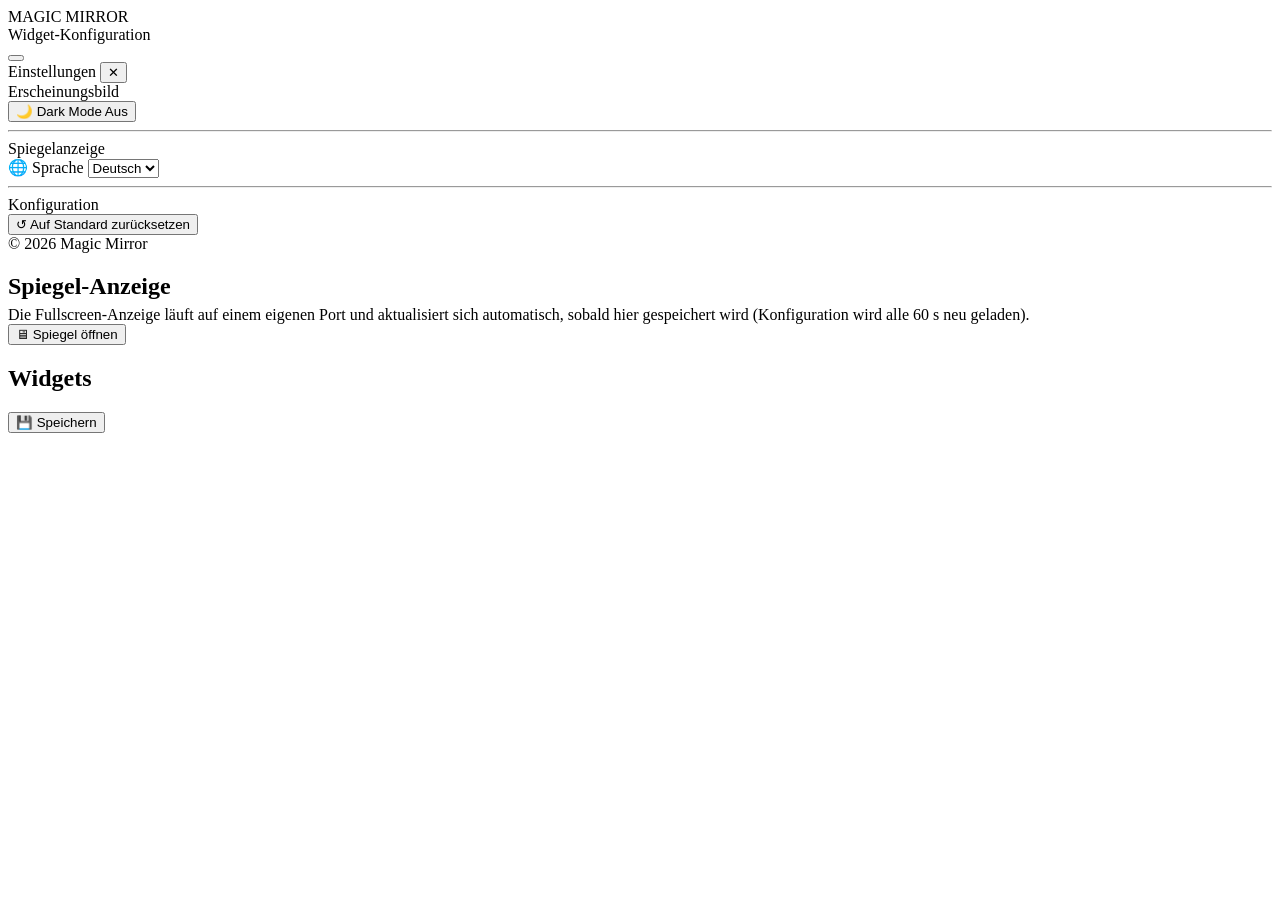
==== static/admin/index.html @ 96c1e70f "Initial commit: Magic Mirror dashboard with 15 widgets, 4x4 grid, DE/EN i18n" ====
<!DOCTYPE html>
<html lang="de">

<head>
    <meta charset="UTF-8" />
    <meta name="viewport" content="width=device-width, initial-scale=1.0" />
    <title>Magic Mirror</title>
    <script>
        (() => {
            const theme = localStorage.getItem('oxinonTheme') || 'dark';
            document.documentElement.dataset.theme = theme;
        })();
    </script>
    <link rel="stylesheet" href="/static/style.css?v=__ASSET_VERSION__">
    <link rel="stylesheet" href="/static/admin-extra.css?v=__ASSET_VERSION__">
    <meta name="robots" content="noindex, nofollow">
</head>

<body>
    <div class="page-fade"></div>

    <header class="brand">
        <div class="brand-text">
            <div class="title">MAGIC MIRROR</div>
            <div class="domain" id="txtSubtitle">Widget-Konfiguration</div>
        </div>
        <button type="button" class="menu-btn" id="menuBtn" aria-label="Menü öffnen" onclick="toggleSettingsPanel()">
            <span class="menu-icon">
                <span></span><span></span><span></span>
            </span>
        </button>
    </header>

    <div class="settings-overlay" id="settingsOverlay" onclick="closeSettingsPanel()"></div>
    <div class="settings-panel" id="settingsPanel">
        <div class="settings-header">
            <span id="txtSettingsHeader">Einstellungen</span>
            <button class="settings-close" onclick="closeSettingsPanel()">✕</button>
        </div>
        <div class="settings-body">
            <div class="settings-section-label" id="txtAppearanceLabel">Erscheinungsbild</div>
            <button type="button" class="settings-row" id="darkModeBtn" onclick="toggleDarkMode()">
                <span class="settings-row-icon" id="themeIcon">🌙</span>
                <span class="settings-row-text" id="txtDarkMode">Dark Mode</span>
                <span class="settings-row-badge" id="themeStateLabel">Aus</span>
            </button>
            <hr class="settings-divider">
            <div class="settings-section-label" id="txtMirrorSectionLabel">Spiegelanzeige</div>
            <div class="settings-row settings-row-static">
                <span class="settings-row-icon">🌐</span>
                <span class="settings-row-text" id="txtLanguageLabel">Sprache</span>
                <select id="mirrorLanguageSelect" class="settings-row-select" onchange="changeMirrorLanguage(this.value)">
                    <option value="de">Deutsch</option>
                    <option value="en">English</option>
                </select>
            </div>
            <hr class="settings-divider">
            <div class="settings-section-label" id="txtConfigSectionLabel">Konfiguration</div>
            <button type="button" class="settings-row" onclick="resetConfig()">
                <span class="settings-row-icon">↺</span>
                <span class="settings-row-text" id="txtResetDefaults">Auf Standard zurücksetzen</span>
            </button>
        </div>
        <div class="settings-footer">&copy; 2026 Magic Mirror</div>
    </div>

    <main class="container">
        <div class="card mm-preview-card" style="margin-bottom:20px;">
            <div>
                <h2 style="margin-bottom:6px;" id="txtPreviewHeading">Spiegel-Anzeige</h2>
                <div class="mm-preview-text" id="txtPreviewBody">
                    Die Fullscreen-Anzeige läuft auf einem eigenen Port und aktualisiert sich automatisch,
                    sobald hier gespeichert wird (Konfiguration wird alle 60&nbsp;s neu geladen).
                </div>
            </div>
            <button type="button" onclick="openMirrorPreview()" id="txtOpenMirrorBtn">🖥 Spiegel öffnen</button>
        </div>

        <div class="card" id="main-card">
            <h2 id="txtWidgetsHeading">Widgets</h2>
            <div class="card-section">
                <div id="widget-list"></div>
            </div>

            <div class="mm-save-bar">
                <span class="mm-save-msg" id="save-msg"></span>
                <button type="button" onclick="saveConfig()" id="txtSaveBtn">💾 Speichern</button>
            </div>
        </div>
    </main>

    <script>
        window.MM_MIRROR_PORT = __MIRROR_PORT__;
    </script>
    <script src="/static/admin.js?v=__ASSET_VERSION__"></script>
</body>

</html>
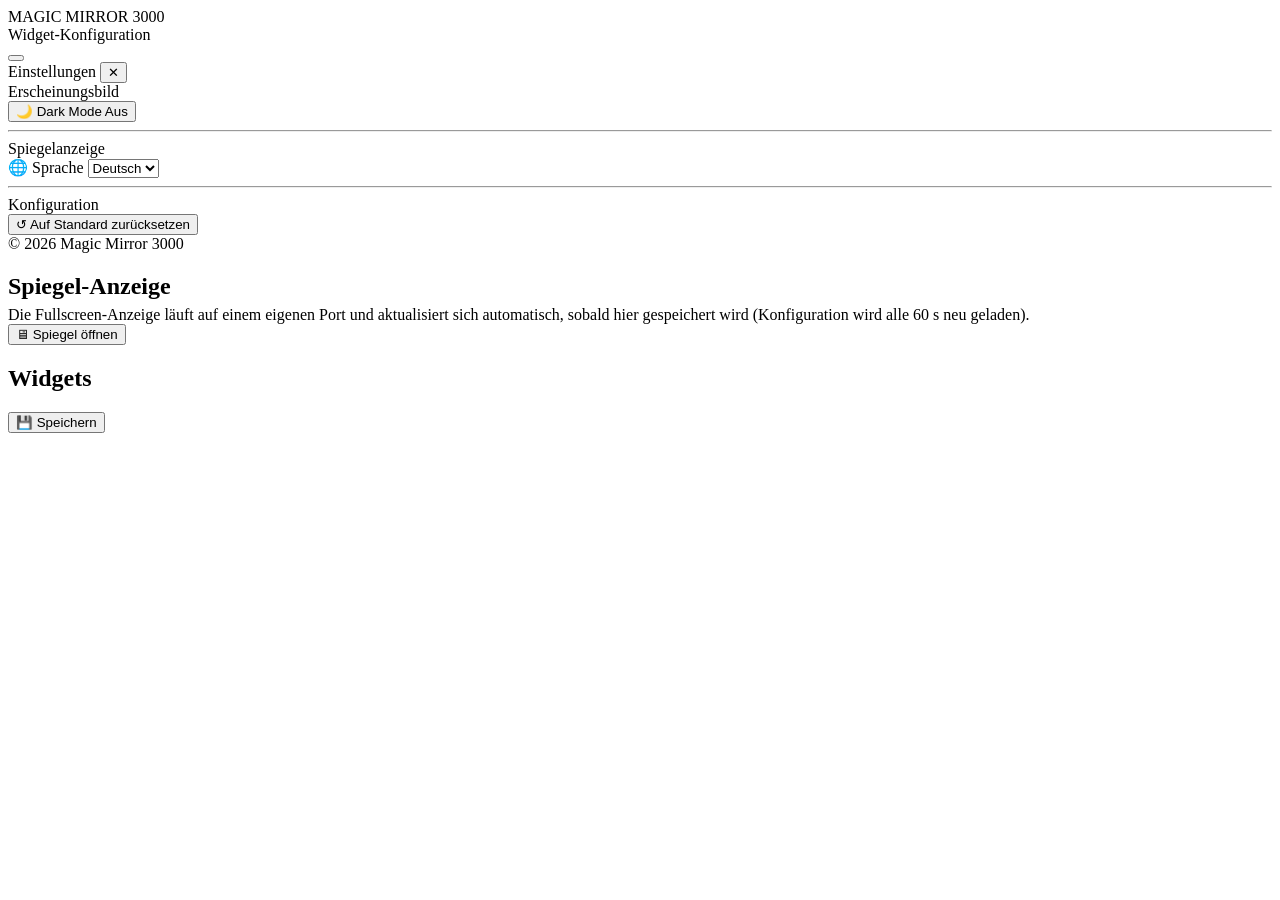
==== commit e2a7ee54: "Add LICENSE, rename project to Magic Mirror 3000" ====
--- a/static/admin/index.html
+++ b/static/admin/index.html
@@ -4,7 +4,7 @@
 <head>
     <meta charset="UTF-8" />
     <meta name="viewport" content="width=device-width, initial-scale=1.0" />
-    <title>Magic Mirror</title>
+    <title>Magic Mirror 3000</title>
     <script>
         (() => {
             const theme = localStorage.getItem('oxinonTheme') || 'dark';
@@ -21,7 +21,7 @@
 
     <header class="brand">
         <div class="brand-text">
-            <div class="title">MAGIC MIRROR</div>
+            <div class="title">MAGIC MIRROR 3000</div>
             <div class="domain" id="txtSubtitle">Widget-Konfiguration</div>
         </div>
         <button type="button" class="menu-btn" id="menuBtn" aria-label="Menü öffnen" onclick="toggleSettingsPanel()">
@@ -61,7 +61,7 @@
                 <span class="settings-row-text" id="txtResetDefaults">Auf Standard zurücksetzen</span>
             </button>
         </div>
-        <div class="settings-footer">&copy; 2026 Magic Mirror</div>
+        <div class="settings-footer">&copy; 2026 Magic Mirror 3000</div>
     </div>
 
     <main class="container">
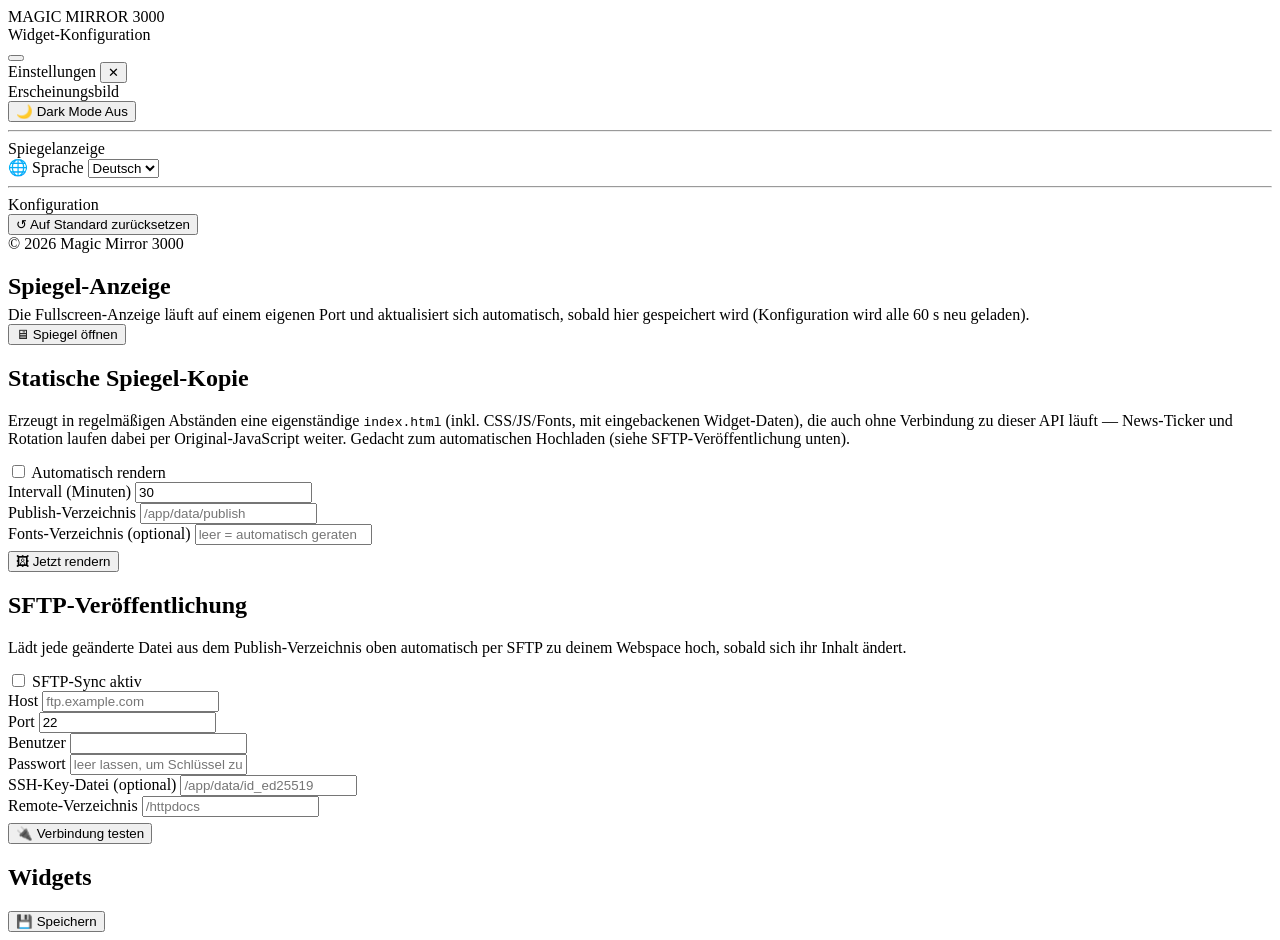
==== commit 876fa47c: "Add static mirror export, env sensor, shopping/todo mobile UIs and swipe nav - Static self-contained" ====
--- a/static/admin/index.html
+++ b/static/admin/index.html
@@ -76,6 +76,91 @@
             <button type="button" onclick="openMirrorPreview()" id="txtOpenMirrorBtn">🖥 Spiegel öffnen</button>
         </div>
 
+        <div class="card" id="static-mirror-card" style="margin-bottom:20px;">
+            <h2>Statische Spiegel-Kopie</h2>
+            <div class="mm-hint" style="margin-bottom:14px;">
+                Erzeugt in regelmäßigen Abständen eine eigenständige <code>index.html</code>
+                (inkl. CSS/JS/Fonts, mit eingebackenen Widget-Daten), die auch ohne
+                Verbindung zu dieser API läuft — News-Ticker und Rotation laufen dabei
+                per Original-JavaScript weiter. Gedacht zum automatischen Hochladen
+                (siehe SFTP-Veröffentlichung unten).
+            </div>
+            <div class="mm-widget-card" style="grid-template-columns:1fr;border-bottom:none;padding-top:0;">
+                <div class="mm-switch-row">
+                    <label class="mm-switch">
+                        <input type="checkbox" id="smEnabled" onchange="smSaveSettings()">
+                        <span class="mm-switch-slider"></span>
+                    </label>
+                    <span class="mm-switch-label">Automatisch rendern</span>
+                </div>
+                <div class="mm-form-grid">
+                    <div class="mm-form-row">
+                        <label for="smInterval">Intervall (Minuten)</label>
+                        <input type="number" id="smInterval" min="1" step="1" value="30" onchange="smSaveSettings()">
+                    </div>
+                    <div class="mm-form-row">
+                        <label for="smPublishDir">Publish-Verzeichnis</label>
+                        <input type="text" id="smPublishDir" placeholder="/app/data/publish" onchange="smSaveSettings()">
+                    </div>
+                    <div class="mm-form-row">
+                        <label for="smFontsDir">Fonts-Verzeichnis (optional)</label>
+                        <input type="text" id="smFontsDir" placeholder="leer = automatisch geraten" onchange="smSaveSettings()">
+                    </div>
+                </div>
+                <div class="mm-save-bar" style="padding-top:6px;">
+                    <span class="mm-save-msg" id="smStatusMsg"></span>
+                    <button type="button" onclick="smRenderNow()">🖼 Jetzt rendern</button>
+                </div>
+            </div>
+        </div>
+
+        <div class="card" id="sftp-card" style="margin-bottom:20px;">
+            <h2>SFTP-Veröffentlichung</h2>
+            <div class="mm-hint" style="margin-bottom:14px;">
+                Lädt jede geänderte Datei aus dem Publish-Verzeichnis oben automatisch
+                per SFTP zu deinem Webspace hoch, sobald sich ihr Inhalt ändert.
+            </div>
+            <div class="mm-widget-card" style="grid-template-columns:1fr;border-bottom:none;padding-top:0;">
+                <div class="mm-switch-row">
+                    <label class="mm-switch">
+                        <input type="checkbox" id="sftpEnabled" onchange="sftpSaveSettings()">
+                        <span class="mm-switch-slider"></span>
+                    </label>
+                    <span class="mm-switch-label">SFTP-Sync aktiv</span>
+                </div>
+                <div class="mm-form-grid">
+                    <div class="mm-form-row">
+                        <label for="sftpHost">Host</label>
+                        <input type="text" id="sftpHost" placeholder="ftp.example.com" onchange="sftpSaveSettings()">
+                    </div>
+                    <div class="mm-form-row">
+                        <label for="sftpPort">Port</label>
+                        <input type="number" id="sftpPort" value="22" onchange="sftpSaveSettings()">
+                    </div>
+                    <div class="mm-form-row">
+                        <label for="sftpUser">Benutzer</label>
+                        <input type="text" id="sftpUser" onchange="sftpSaveSettings()">
+                    </div>
+                    <div class="mm-form-row">
+                        <label for="sftpPassword">Passwort</label>
+                        <input type="text" id="sftpPassword" placeholder="leer lassen, um Schlüssel zu nutzen" onchange="sftpSaveSettings()">
+                    </div>
+                    <div class="mm-form-row">
+                        <label for="sftpKeyFile">SSH-Key-Datei (optional)</label>
+                        <input type="text" id="sftpKeyFile" placeholder="/app/data/id_ed25519" onchange="sftpSaveSettings()">
+                    </div>
+                    <div class="mm-form-row">
+                        <label for="sftpRemoteDir">Remote-Verzeichnis</label>
+                        <input type="text" id="sftpRemoteDir" placeholder="/httpdocs" onchange="sftpSaveSettings()">
+                    </div>
+                </div>
+                <div class="mm-save-bar" style="padding-top:6px;">
+                    <span class="mm-save-msg" id="sftpStatusMsg"></span>
+                    <button type="button" onclick="sftpTestConnection()">🔌 Verbindung testen</button>
+                </div>
+            </div>
+        </div>
+
         <div class="card" id="main-card">
             <h2 id="txtWidgetsHeading">Widgets</h2>
             <div class="card-section">
@@ -93,6 +178,7 @@
         window.MM_MIRROR_PORT = __MIRROR_PORT__;
     </script>
     <script src="/static/admin.js?v=__ASSET_VERSION__"></script>
+    <script src="/static/static-mirror-admin.js?v=__ASSET_VERSION__"></script>
 </body>
 
 </html>
